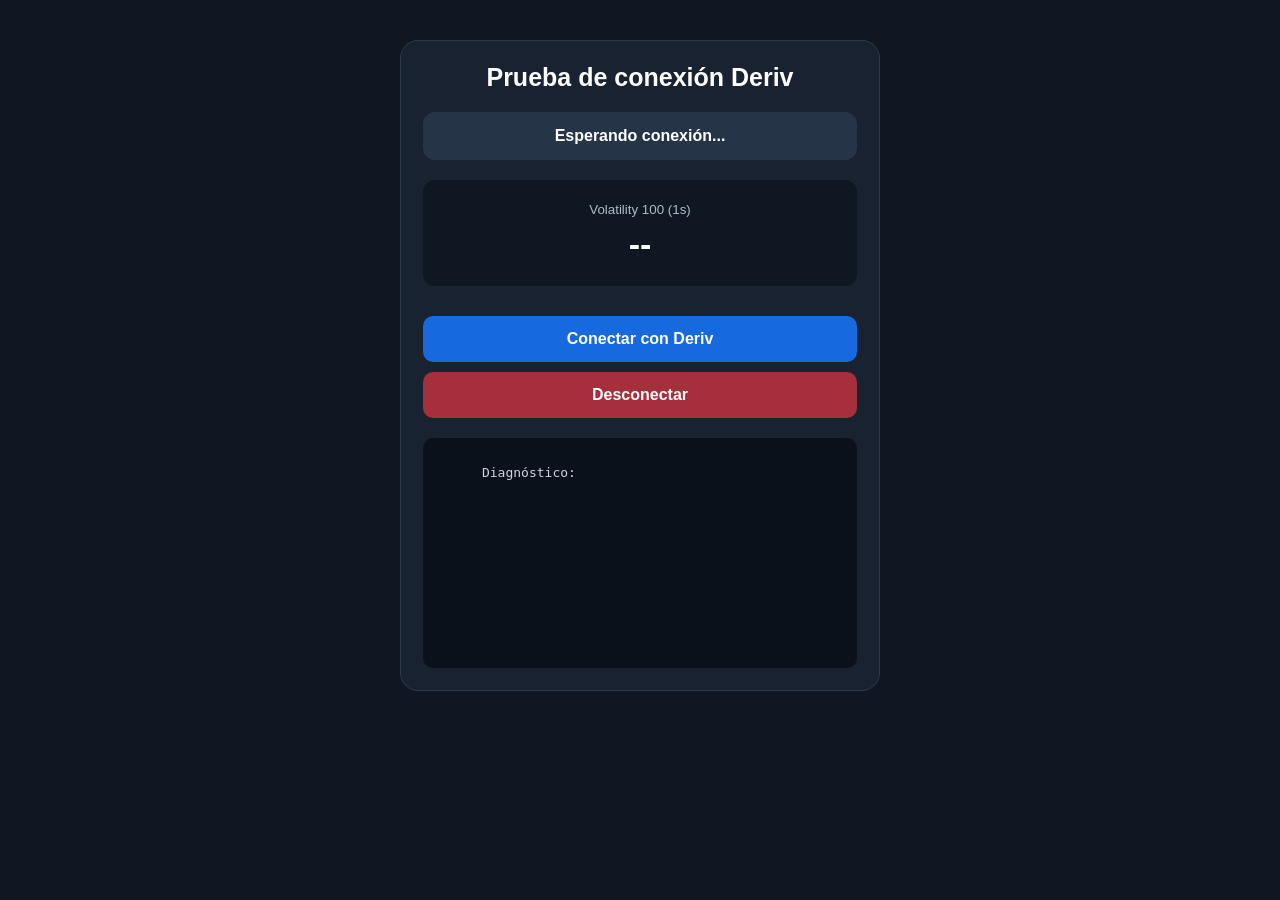
==== prueba-conexion.html @ 3e35a5b7 "Create prueba-conexion.html" ====
<!DOCTYPE html>
<html lang="es">
<head>
  <meta charset="UTF-8">

  <meta
    name="viewport"
    content="width=device-width, initial-scale=1.0"
  >

  <title>Prueba de conexión Deriv</title>

  <style>
    * {
      box-sizing: border-box;
    }

    body {
      margin: 0;
      padding: 20px;
      min-height: 100vh;
      font-family: Arial, sans-serif;
      color: #ffffff;
      background: #101722;
    }

    .contenedor {
      width: 100%;
      max-width: 480px;
      margin: 20px auto;
      padding: 22px;
      border: 1px solid #2c3a4d;
      border-radius: 18px;
      background: #182231;
    }

    h1 {
      margin-top: 0;
      font-size: 25px;
      text-align: center;
    }

    .estado {
      margin: 20px 0;
      padding: 15px;
      border-radius: 12px;
      text-align: center;
      font-weight: bold;
      background: #263447;
    }

    .precio {
      margin: 20px 0;
      padding: 22px;
      border-radius: 12px;
      text-align: center;
      background: #0f1722;
    }

    .precio small {
      display: block;
      margin-bottom: 8px;
      color: #aeb9c7;
    }

    #precio {
      font-size: 34px;
      font-weight: bold;
    }

    button {
      width: 100%;
      margin-top: 10px;
      padding: 14px;
      border: none;
      border-radius: 10px;
      font-size: 16px;
      font-weight: bold;
      cursor: pointer;
    }

    #conectarBtn {
      color: #ffffff;
      background: #1769e0;
    }

    #desconectarBtn {
      color: #ffffff;
      background: #a52f3a;
    }

    .registro {
      height: 230px;
      margin-top: 20px;
      padding: 12px;
      overflow-y: auto;
      border-radius: 10px;
      white-space: pre-wrap;
      font-family: monospace;
      font-size: 13px;
      color: #c9d5e4;
      background: #0b111a;
    }
  </style>
</head>

<body>
  <main class="contenedor">
    <h1>Prueba de conexión Deriv</h1>

    <div id="estado" class="estado">
      Esperando conexión...
    </div>

    <div class="precio">
      <small>Volatility 100 (1s)</small>
      <span id="precio">--</span>
    </div>

    <button id="conectarBtn">
      Conectar con Deriv
    </button>

    <button id="desconectarBtn">
      Desconectar
    </button>

    <div id="registro" class="registro">
      Diagnóstico:
    </div>
  </main>

  <script>
    const estado = document.getElementById("estado");
    const precio = document.getElementById("precio");
    const registro = document.getElementById("registro");
    const conectarBtn = document.getElementById("conectarBtn");
    const desconectarBtn = document.getElementById("desconectarBtn");

    let socket = null;

    function agregarRegistro(mensaje) {
      const hora = new Date().toLocaleTimeString();

      registro.textContent +=
        "\n[" + hora + "] " + mensaje;

      registro.scrollTop = registro.scrollHeight;
    }

    function conectar() {
      if (
        socket &&
        (
          socket.readyState === WebSocket.OPEN ||
          socket.readyState === WebSocket.CONNECTING
        )
      ) {
        agregarRegistro("Ya existe una conexión activa.");
        return;
      }

      estado.textContent = "Conectando...";
      precio.textContent = "--";

      agregarRegistro("Intentando conectar con Deriv...");

      socket = new WebSocket(
        "wss://ws.derivws.com/websockets/v3?app_id=1089"
      );

      socket.onopen = function () {
        estado.textContent = "Conectado";
        agregarRegistro("Conexión WebSocket establecida.");

        const solicitud = {
          ticks: ticks: "R_100",,
          subscribe: 1
        };

        socket.send(JSON.stringify(solicitud));

        agregarRegistro(
          "Suscripción enviada para 1HZ100V."
        );
      };

      socket.onmessage = function (evento) {
        let datos;

        try {
          datos = JSON.parse(evento.data);
        } catch (error) {
          agregarRegistro(
            "No se pudo interpretar la respuesta."
          );
          return;
        }

        if (datos.error) {
          estado.textContent = "Error de Deriv";

          agregarRegistro(
            "Error: " + datos.error.message
          );

          return;
        }

        if (datos.tick) {
          precio.textContent = datos.tick.quote;

          estado.textContent =
            "Conectado y recibiendo precios";

          agregarRegistro(
            "Precio recibido: " + datos.tick.quote
          );
        } else {
          agregarRegistro(
            "Respuesta recibida: " + datos.msg_type
          );
        }
      };

      socket.onerror = function () {
        estado.textContent = "Error de conexión";

        agregarRegistro(
          "El navegador informó un error WebSocket."
        );
      };

      socket.onclose = function (evento) {
        estado.textContent = "Desconectado";

        agregarRegistro(
          "Conexión cerrada. Código: " +
          evento.code
        );
      };
    }

    function desconectar() {
      if (!socket) {
        agregarRegistro(
          "No existe una conexión para cerrar."
        );
        return;
      }

      socket.close(1000, "Cierre manual");
      socket = null;

      estado.textContent = "Desconectado";
      precio.textContent = "--";
    }

    conectarBtn.addEventListener("click", conectar);
    desconectarBtn.addEventListener("click", desconectar);

    agregarRegistro("Página de prueba cargada.");
  </script>
</body>
</html>
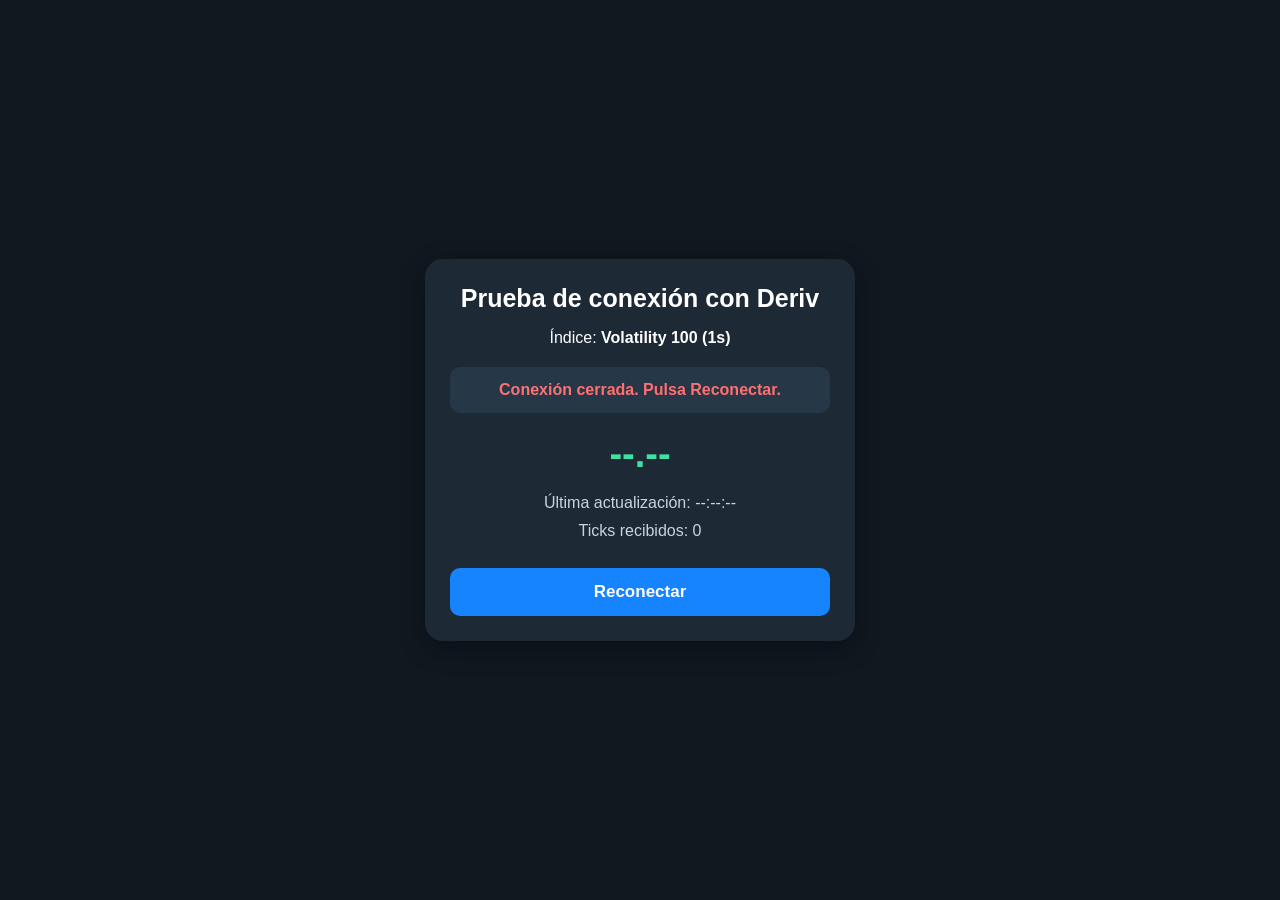
==== commit a3c1db77: "Update connection test page with new styles and text" ====
--- a/prueba-conexion.html
+++ b/prueba-conexion.html
@@ -8,7 +8,7 @@
     content="width=device-width, initial-scale=1.0"
   >
 
-  <title>Prueba de conexión Deriv</title>
+  <title>Prueba de conexión con Deriv</title>
 
   <style>
     * {
@@ -17,138 +17,133 @@
 
     body {
       margin: 0;
+      min-height: 100vh;
+      display: flex;
+      justify-content: center;
+      align-items: center;
       padding: 20px;
-      min-height: 100vh;
       font-family: Arial, sans-serif;
-      color: #ffffff;
-      background: #101722;
+      background: #101820;
+      color: white;
     }
 
     .contenedor {
       width: 100%;
-      max-width: 480px;
-      margin: 20px auto;
-      padding: 22px;
-      border: 1px solid #2c3a4d;
+      max-width: 430px;
+      padding: 25px;
+      text-align: center;
+      background: #1d2935;
       border-radius: 18px;
-      background: #182231;
+      box-shadow: 0 8px 25px rgba(0, 0, 0, 0.35);
     }
 
     h1 {
       margin-top: 0;
       font-size: 25px;
-      text-align: center;
     }
 
     .estado {
       margin: 20px 0;
-      padding: 15px;
-      border-radius: 12px;
-      text-align: center;
+      padding: 14px;
       font-weight: bold;
-      background: #263447;
+      background: #263747;
+      border-radius: 10px;
     }
 
     .precio {
-      margin: 20px 0;
-      padding: 22px;
-      border-radius: 12px;
-      text-align: center;
-      background: #0f1722;
-    }
-
-    .precio small {
-      display: block;
-      margin-bottom: 8px;
-      color: #aeb9c7;
-    }
-
-    #precio {
-      font-size: 34px;
+      margin: 18px 0;
+      font-size: 38px;
       font-weight: bold;
+      color: #40e0a1;
+    }
+
+    .detalle {
+      margin: 10px 0;
+      color: #c9d4dd;
     }
 
     button {
       width: 100%;
-      margin-top: 10px;
+      margin-top: 18px;
       padding: 14px;
       border: none;
       border-radius: 10px;
-      font-size: 16px;
+      font-size: 17px;
       font-weight: bold;
+      color: white;
+      background: #1683ff;
       cursor: pointer;
     }
 
-    #conectarBtn {
-      color: #ffffff;
-      background: #1769e0;
-    }
-
-    #desconectarBtn {
-      color: #ffffff;
-      background: #a52f3a;
-    }
-
-    .registro {
-      height: 230px;
-      margin-top: 20px;
-      padding: 12px;
-      overflow-y: auto;
-      border-radius: 10px;
-      white-space: pre-wrap;
-      font-family: monospace;
-      font-size: 13px;
-      color: #c9d5e4;
-      background: #0b111a;
+    button:active {
+      transform: scale(0.98);
+    }
+
+    .error {
+      color: #ff7070;
+    }
+
+    .conectado {
+      color: #40e0a1;
     }
   </style>
 </head>
 
 <body>
+
   <main class="contenedor">
-    <h1>Prueba de conexión Deriv</h1>
+
+    <h1>Prueba de conexión con Deriv</h1>
+
+    <p>
+      Índice:
+      <strong>Volatility 100 (1s)</strong>
+    </p>
 
     <div id="estado" class="estado">
-      Esperando conexión...
+      Preparando conexión...
     </div>
 
-    <div class="precio">
-      <small>Volatility 100 (1s)</small>
-      <span id="precio">--</span>
+    <div id="precio" class="precio">
+      --.--
     </div>
 
-    <button id="conectarBtn">
-      Conectar con Deriv
+    <p class="detalle">
+      Última actualización:
+      <span id="hora">--:--:--</span>
+    </p>
+
+    <p class="detalle">
+      Ticks recibidos:
+      <span id="contador">0</span>
+    </p>
+
+    <button id="reconectar">
+      Reconectar
     </button>
 
-    <button id="desconectarBtn">
-      Desconectar
-    </button>
-
-    <div id="registro" class="registro">
-      Diagnóstico:
-    </div>
   </main>
 
   <script>
     const estado = document.getElementById("estado");
     const precio = document.getElementById("precio");
-    const registro = document.getElementById("registro");
-    const conectarBtn = document.getElementById("conectarBtn");
-    const desconectarBtn = document.getElementById("desconectarBtn");
-
-    let socket = null;
-
-    function agregarRegistro(mensaje) {
-      const hora = new Date().toLocaleTimeString();
-
-      registro.textContent +=
-        "\n[" + hora + "] " + mensaje;
-
-      registro.scrollTop = registro.scrollHeight;
-    }
-
-    function conectar() {
+    const hora = document.getElementById("hora");
+    const contador = document.getElementById("contador");
+    const botonReconectar = document.getElementById("reconectar");
+
+    let socket;
+    let totalTicks = 0;
+
+    function mostrarEstado(mensaje, clase = "") {
+      estado.textContent = mensaje;
+      estado.className = "estado";
+
+      if (clase) {
+        estado.classList.add(clase);
+      }
+    }
+
+    function conectarDeriv() {
       if (
         socket &&
         (
@@ -156,110 +151,84 @@
           socket.readyState === WebSocket.CONNECTING
         )
       ) {
-        agregarRegistro("Ya existe una conexión activa.");
-        return;
+        socket.close();
       }
 
-      estado.textContent = "Conectando...";
-      precio.textContent = "--";
-
-      agregarRegistro("Intentando conectar con Deriv...");
+      totalTicks = 0;
+      contador.textContent = "0";
+      precio.textContent = "--.--";
+
+      mostrarEstado("Conectando con Deriv...");
 
       socket = new WebSocket(
         "wss://ws.derivws.com/websockets/v3?app_id=1089"
       );
 
       socket.onopen = function () {
-        estado.textContent = "Conectado";
-        agregarRegistro("Conexión WebSocket establecida.");
-
-        const solicitud = {
-          ticks: ticks: "R_100",,
-          subscribe: 1
-        };
-
-        socket.send(JSON.stringify(solicitud));
-
-        agregarRegistro(
-          "Suscripción enviada para 1HZ100V."
+        mostrarEstado(
+          "Conectado. Recibiendo precios...",
+          "conectado"
+        );
+
+        socket.send(
+          JSON.stringify({
+            ticks: "1HZ100V",
+            subscribe: 1
+          })
         );
       };
 
       socket.onmessage = function (evento) {
-        let datos;
-
-        try {
-          datos = JSON.parse(evento.data);
-        } catch (error) {
-          agregarRegistro(
-            "No se pudo interpretar la respuesta."
+        const datos = JSON.parse(evento.data);
+
+        if (datos.error) {
+          mostrarEstado(
+            "Error: " + datos.error.message,
+            "error"
           );
+
+          console.error(datos.error);
           return;
         }
 
-        if (datos.error) {
-          estado.textContent = "Error de Deriv";
-
-          agregarRegistro(
-            "Error: " + datos.error.message
-          );
-
-          return;
+        if (datos.tick) {
+          totalTicks++;
+
+          precio.textContent = Number(
+            datos.tick.quote
+          ).toFixed(2);
+
+          contador.textContent = totalTicks;
+
+          hora.textContent =
+            new Date().toLocaleTimeString("es-SV");
         }
-
-        if (datos.tick) {
-          precio.textContent = datos.tick.quote;
-
-          estado.textContent =
-            "Conectado y recibiendo precios";
-
-          agregarRegistro(
-            "Precio recibido: " + datos.tick.quote
-          );
-        } else {
-          agregarRegistro(
-            "Respuesta recibida: " + datos.msg_type
-          );
-        }
-      };
-
-      socket.onerror = function () {
-        estado.textContent = "Error de conexión";
-
-        agregarRegistro(
-          "El navegador informó un error WebSocket."
-        );
-      };
-
-      socket.onclose = function (evento) {
-        estado.textContent = "Desconectado";
-
-        agregarRegistro(
-          "Conexión cerrada. Código: " +
-          evento.code
-        );
-      };
-    }
-
-    function desconectar() {
-      if (!socket) {
-        agregarRegistro(
-          "No existe una conexión para cerrar."
-        );
-        return;
-      }
-
-      socket.close(1000, "Cierre manual");
-      socket = null;
-
-      estado.textContent = "Desconectado";
-      precio.textContent = "--";
-    }
-
-    conectarBtn.addEventListener("click", conectar);
-    desconectarBtn.addEventListener("click", desconectar);
-
-    agregarRegistro("Página de prueba cargada.");
+      };
+
+      socket.onerror = function (error) {
+        mostrarEstado(
+          "No se pudo conectar con Deriv.",
+          "error"
+        );
+
+        console.error("Error de WebSocket:", error);
+      };
+
+      socket.onclose = function () {
+        mostrarEstado(
+          "Conexión cerrada. Pulsa Reconectar.",
+          "error"
+        );
+      };
+    }
+
+    botonReconectar.addEventListener(
+      "click",
+      conectarDeriv
+    );
+
+    conectarDeriv();
   </script>
+
 </body>
 </html>
